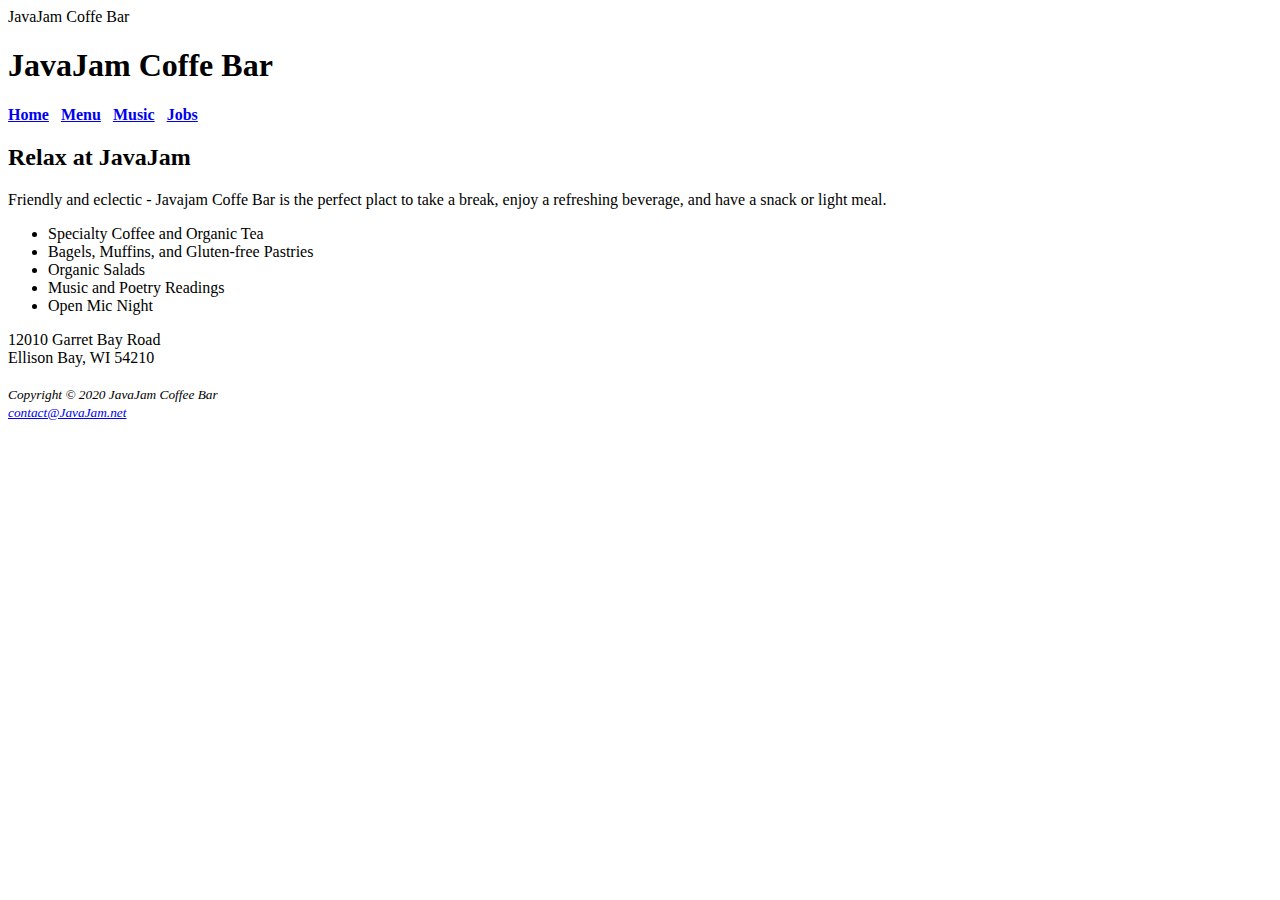
==== index.html @ 983f32f0 "Update index.html" ====
<!DOCTYPE html>
<html lang="en">
<head>
<titile>JavaJam Coffe Bar</title>
<meta charset="utf-8">
</head>
<body>
<h1>JavaJam Coffe Bar</h1>
<nav>
<b>
<a href="index.html">Home</a>  &nbsp;
<a href="menu.html">Menu</a>  &nbsp;
<a href="music.html">Music</a>  &nbsp;
<a href="jobs.html">Jobs</a>  &nbsp;
</b>
</nav>
<main>
        <h2>Relax at JavaJam</h2>
        <p>Friendly and eclectic - Javajam Coffe Bar is the perfect plact to take a break, enjoy a refreshing beverage, and have a snack or light meal.</p></p>
<ul>
     <li>Specialty Coffee and Organic Tea</Li>
     <li>Bagels, Muffins, and Gluten-free Pastries</Li>
     <li>Organic Salads</Li>                                  
     <li>Music and Poetry Readings</Li>
     <li>Open Mic Night</Li>
</ul>    
<div>
12010 Garret Bay Road<br>
Ellison Bay, WI 54210<br>
</div>        
<br>
</main>
<footer>
<small><i>
   Copyright &copy; 2020 JavaJam Coffee Bar<br>  
        <a href="mailto:dromancheck@bbrook.k12.nj.us">contact@JavaJam.net</a>
        </i></small>    
</footer>  
<body>
</html>
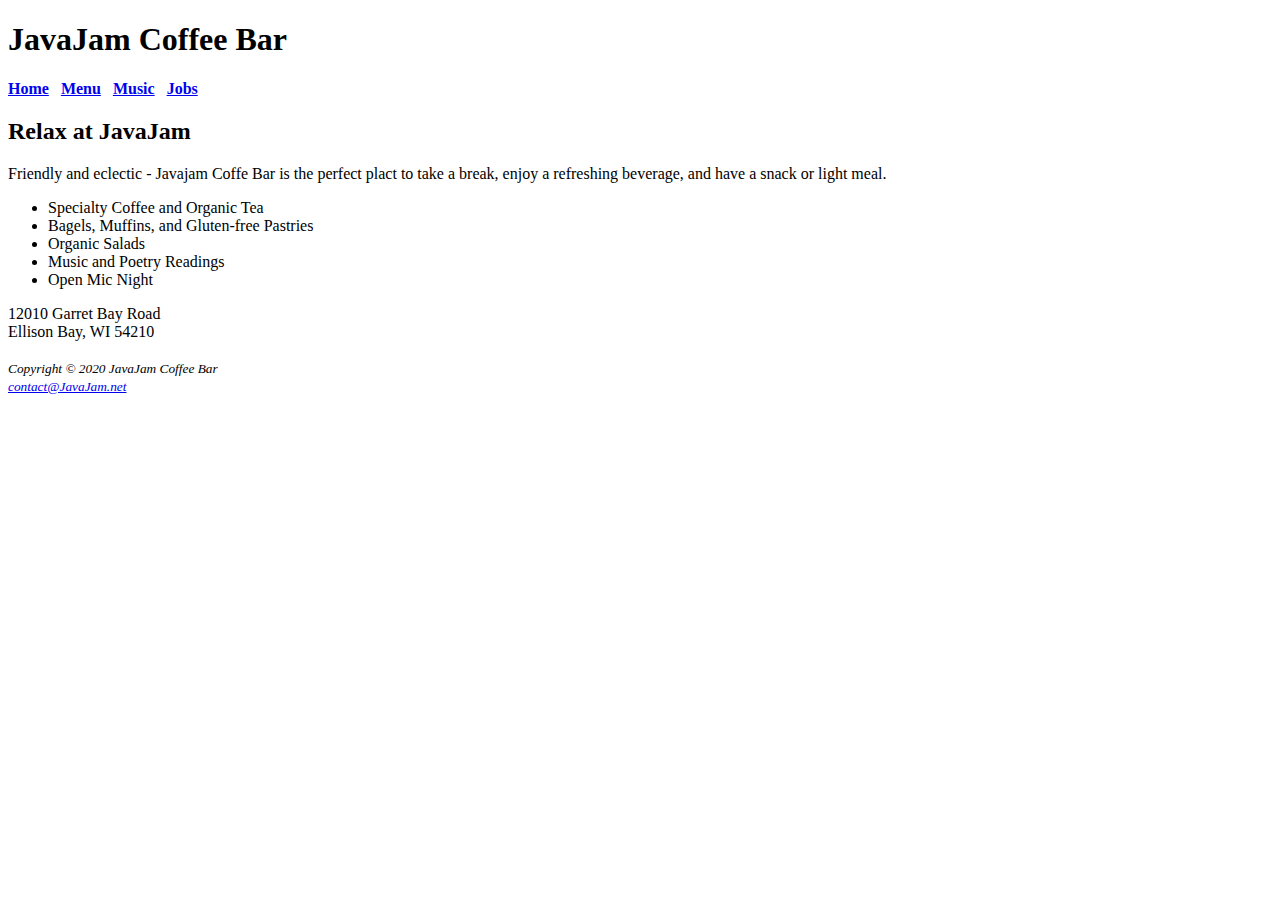
==== commit 53de67ac: "Update index.html" ====
--- a/index.html
+++ b/index.html
@@ -1,11 +1,11 @@
 <!DOCTYPE html>
 <html lang="en">
 <head>
-<titile>JavaJam Coffe Bar</title>
+<title>JavaJam Coffee Bar</title>
 <meta charset="utf-8">
 </head>
 <body>
-<h1>JavaJam Coffe Bar</h1>
+<h1>JavaJam Coffee Bar</h1>
 <nav>
 <b>
 <a href="index.html">Home</a>  &nbsp;
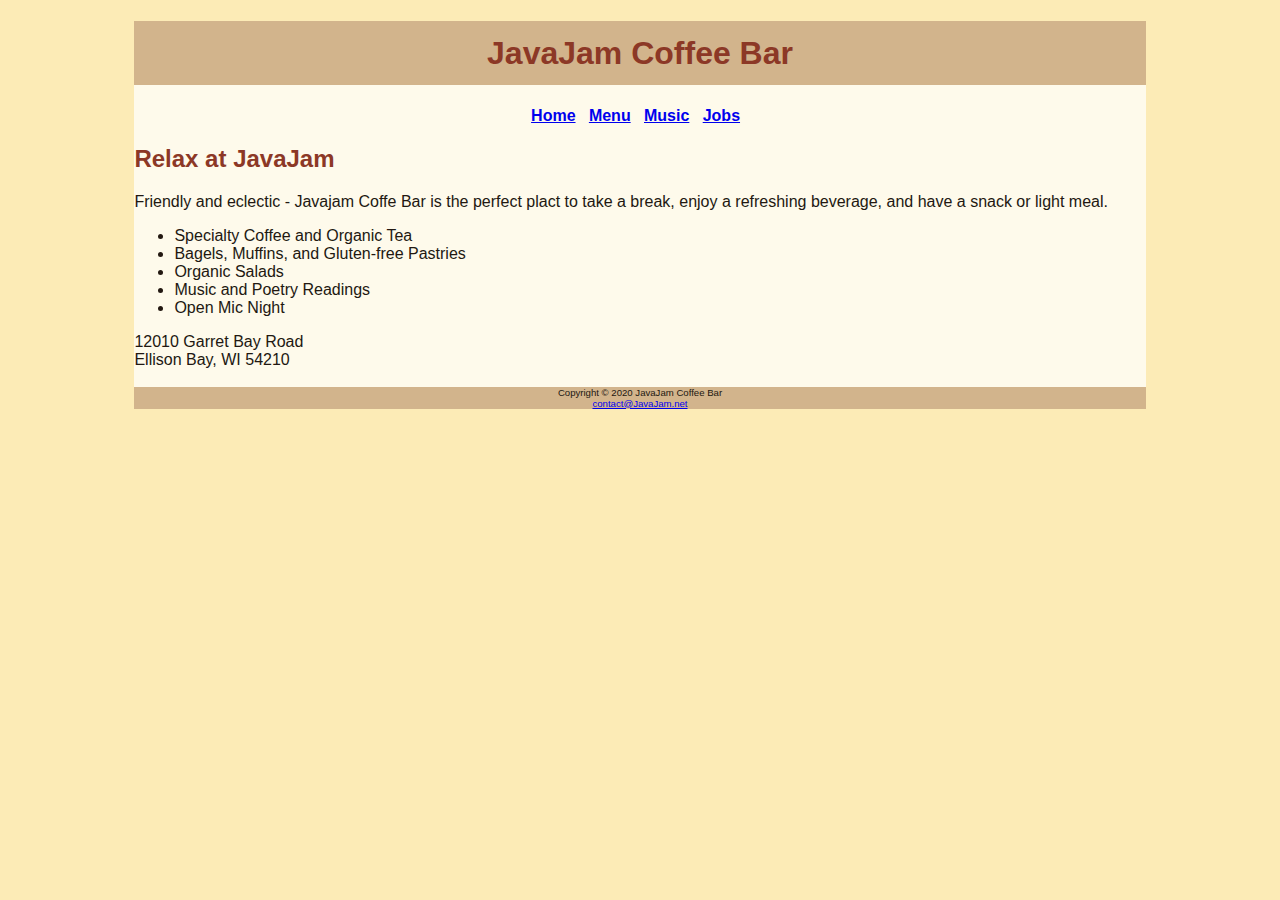
==== commit 3fcdbb4e: "Update index.html" ====
--- a/index.html
+++ b/index.html
@@ -3,20 +3,23 @@
 <head>
 <title>JavaJam Coffee Bar</title>
 <meta charset="utf-8">
+<link href="javajam.css" rel="stylesheet"> 
 </head>
 <body>
+<div id="wrapper"> <!-- Added Chap3-->        
+<header>        
 <h1>JavaJam Coffee Bar</h1>
-<nav>
-<b>
+</header>        
+<nav> 
 <a href="index.html">Home</a>  &nbsp;
 <a href="menu.html">Menu</a>  &nbsp;
 <a href="music.html">Music</a>  &nbsp;
 <a href="jobs.html">Jobs</a>  &nbsp;
-</b>
 </nav>
 <main>
         <h2>Relax at JavaJam</h2>
-        <p>Friendly and eclectic - Javajam Coffe Bar is the perfect plact to take a break, enjoy a refreshing beverage, and have a snack or light meal.</p></p>
+        <p>Friendly and eclectic - Javajam Coffe Bar is the perfect plact to take a break, enjoy a refreshing beverage, and have a snack or light meal.</p>
+        
 <ul>
      <li>Specialty Coffee and Organic Tea</Li>
      <li>Bagels, Muffins, and Gluten-free Pastries</Li>
@@ -31,10 +34,9 @@
 <br>
 </main>
 <footer>
-<small><i>
    Copyright &copy; 2020 JavaJam Coffee Bar<br>  
         <a href="mailto:dromancheck@bbrook.k12.nj.us">contact@JavaJam.net</a>
-        </i></small>    
 </footer>  
-<body>
+</div>
+</body>
 </html>        
--- a/javajam.css
+++ b/javajam.css
@@ -0,0 +1,23 @@
+body {background-color: #FCEBB6;
+      color: #221811;
+      font-family: Tahoma, Arial, sans-serif; 
+}
+#wrapper { background-color: #FEFAEB;
+           margin-left: auto;
+           margin-right: auto;
+           width: 80%;
+}
+header { background-color: #D2B48C;
+         color: #8C3826;
+         text-align: center;
+}
+h1 { line-height: 200%; }
+h2 { color: #8C3826; }
+nav { font-weight: bold;
+       text-align: center;
+}
+footer {background-color: #D2B48C;
+        font-size: .60em;
+        font-syle: italic;
+        text-align: center;  
+ }
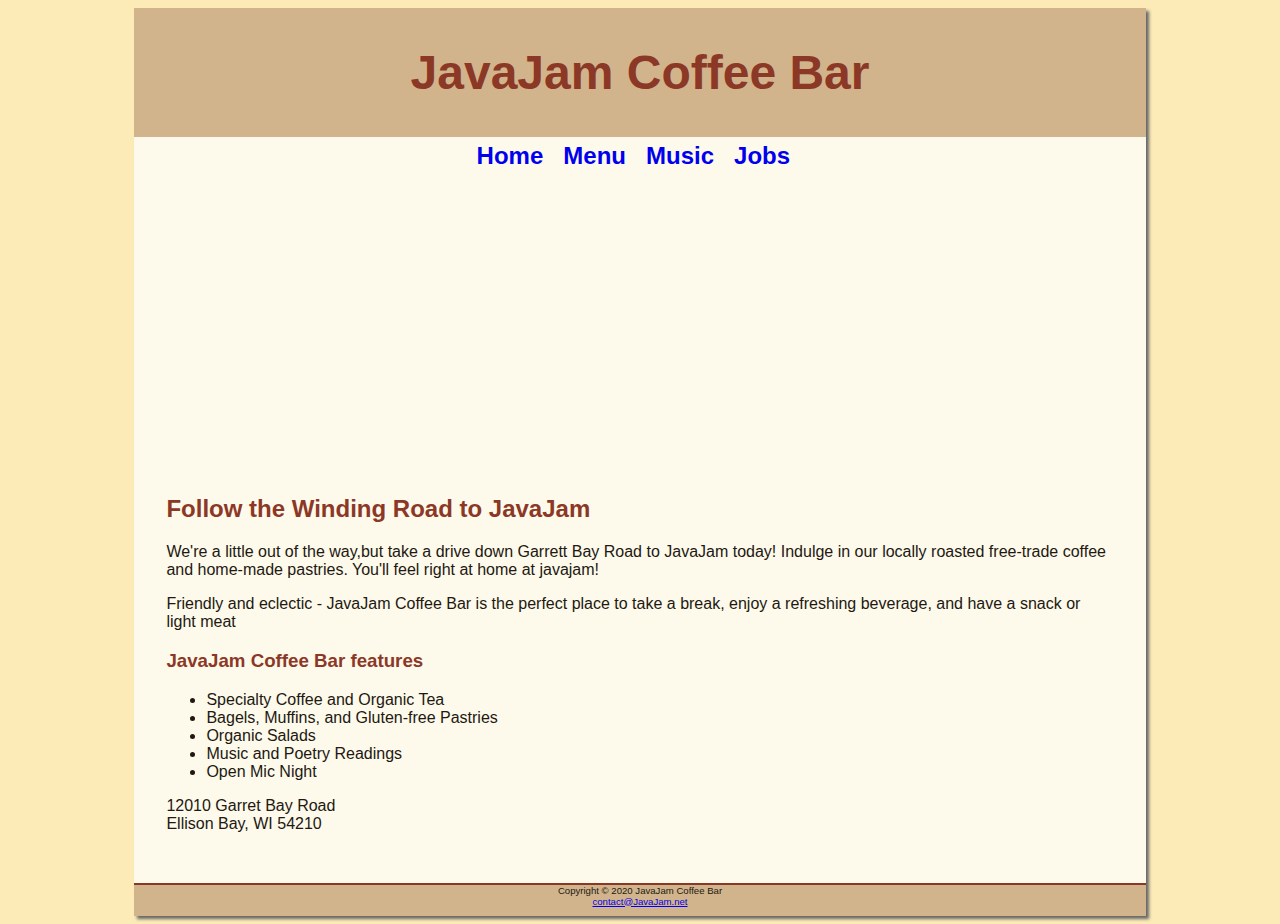
==== commit f4f1469b: "Update index.html" ====
--- a/index.html
+++ b/index.html
@@ -16,10 +16,15 @@
 <a href="music.html">Music</a>  &nbsp;
 <a href="jobs.html">Jobs</a>  &nbsp;
 </nav>
+<div id="homehero">
+</div>        
 <main>
-        <h2>Relax at JavaJam</h2>
-        <p>Friendly and eclectic - Javajam Coffe Bar is the perfect plact to take a break, enjoy a refreshing beverage, and have a snack or light meal.</p>
-        
+        <h2>Follow the Winding Road to JavaJam</h2>
+        <p>We're a little out of the way,but take a drive down Garrett Bay Road to JavaJam
+        today! Indulge in our locally roasted free-trade coffee and home-made pastries. You'll feel right at home at javajam!</p>
+        <p>Friendly and eclectic - JavaJam Coffee Bar is the perfect place to take a break,
+         enjoy a refreshing beverage, and have a snack or light meat </p>
+        <h3> JavaJam Coffee Bar features </h3>
 <ul>
      <li>Specialty Coffee and Organic Tea</Li>
      <li>Bagels, Muffins, and Gluten-free Pastries</Li>
--- a/javajam.css
+++ b/javajam.css
@@ -1,4 +1,8 @@
 body {background-color: #FCEBB6;
+      background-image: url(faderoad50.jpg);
+      background-repeat: no-repeat;
+      background-size:cover;
+      background-attachment:fixed;
       color: #221811;
       font-family: Tahoma, Arial, sans-serif; 
 }
@@ -6,18 +10,49 @@
            margin-left: auto;
            margin-right: auto;
            width: 80%;
+           min-width: 900px;
+           max-width: 1280px;
+           box-shadow: 3px 3px 3px #676767;
 }
 header { background-color: #D2B48C;
          color: #8C3826;
          text-align: center;
+         padding-top: 5px;
+         padding-bottom: 5px;
 }
-h1 { line-height: 200%; }
+h1 { font-size: 3em; }
 h2 { color: #8C3826; }
+h3, dt {color:#8C3826}
+h4 {background-color: #D2B48C;
+    font-size: 1.2em;
+    padding-left: .5em;
+    padding-bottom: .25em;  
+}
 nav { font-weight: bold;
        text-align: center;
+       font-size: 1.5em;
+       padding-top: 5px;
+       padding-bottom: 5px;
+}
+nav a {text-decoration:none;}
+main {display: block;
+      padding-left: 2em;
+      padding-right: 2em;
+      padding-bottom: 2em;
+}
+.details {padding-left: 20%;
+          padding-right: 20%;}
+img {padding-left: 10px;
+          padding-right: 10px;}
+#homehero { height:300px;
+            background-image: url(hero.jpg);
+            background-repeat: no-repeat; 
+            background-size: cover;
 }
 footer {background-color: #D2B48C;
         font-size: .60em;
         font-syle: italic;
         text-align: center;  
+        padding-bottom: 1em;
+        border-top: 2px solid #8C3826;
  }
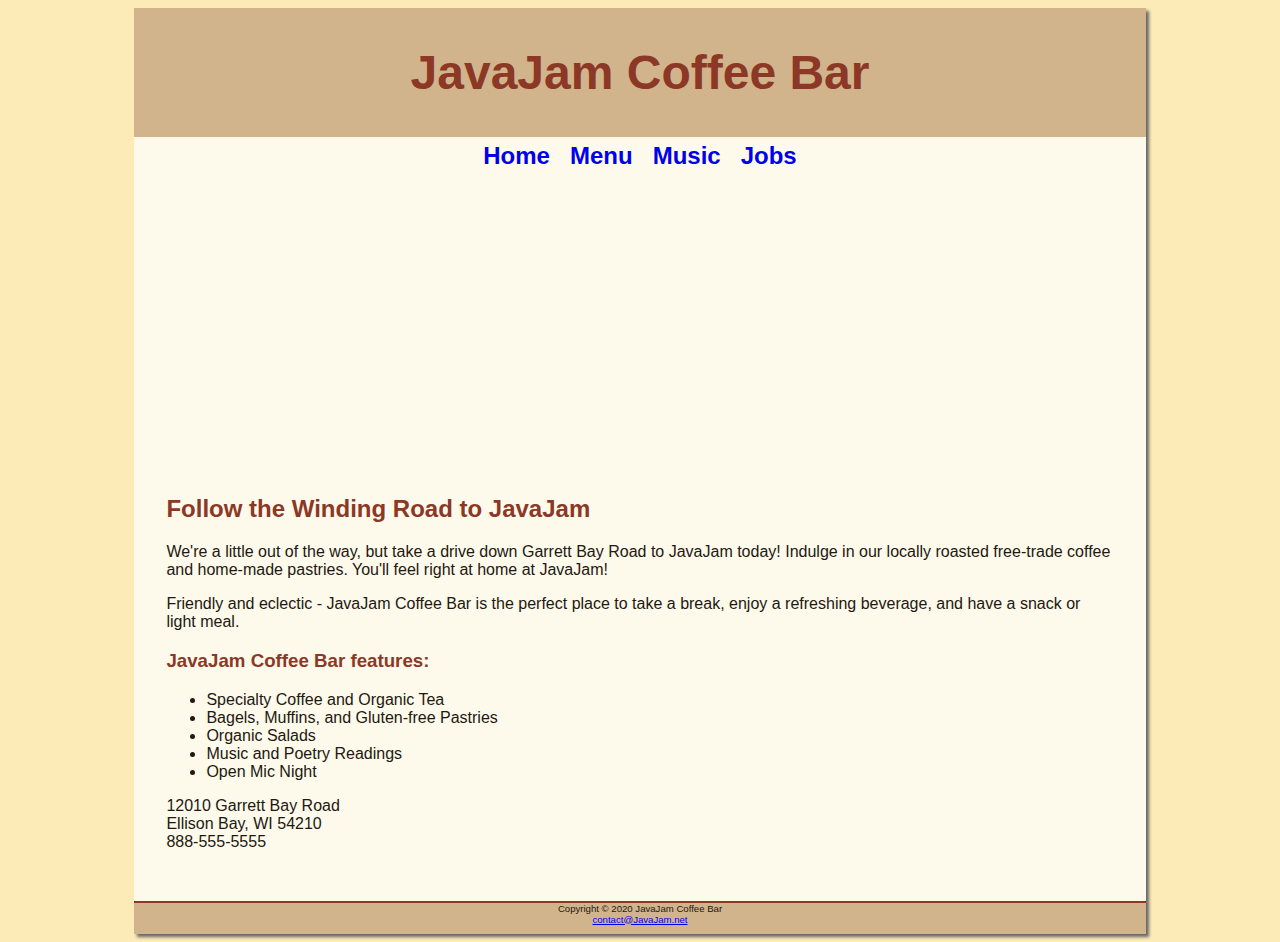
==== commit 957f8b8c: "Update index.html" ====
--- a/index.html
+++ b/index.html
@@ -3,45 +3,47 @@
 <head>
 <title>JavaJam Coffee Bar</title>
 <meta charset="utf-8">
-<link href="javajam.css" rel="stylesheet"> 
+<link href="javajam.css" rel="stylesheet">
 </head>
 <body>
-<div id="wrapper"> <!-- Added Chap3-->        
-<header>        
+<div id="wrapper">
+<header>  
 <h1>JavaJam Coffee Bar</h1>
-</header>        
-<nav> 
-<a href="index.html">Home</a>  &nbsp;
-<a href="menu.html">Menu</a>  &nbsp;
-<a href="music.html">Music</a>  &nbsp;
-<a href="jobs.html">Jobs</a>  &nbsp;
+</header>
+<nav>  
+<a href="index.html">Home</a> &nbsp;
+<a href="menu.html">Menu</a> &nbsp; 
+<a href="music.html">Music</a> &nbsp; 
+<a href="jobs.html">Jobs</a>
 </nav>
 <div id="homehero">
-</div>        
-<main>
-        <h2>Follow the Winding Road to JavaJam</h2>
-        <p>We're a little out of the way,but take a drive down Garrett Bay Road to JavaJam
-        today! Indulge in our locally roasted free-trade coffee and home-made pastries. You'll feel right at home at javajam!</p>
-        <p>Friendly and eclectic - JavaJam Coffee Bar is the perfect place to take a break,
-         enjoy a refreshing beverage, and have a snack or light meat </p>
-        <h3> JavaJam Coffee Bar features </h3>
-<ul>
-     <li>Specialty Coffee and Organic Tea</Li>
-     <li>Bagels, Muffins, and Gluten-free Pastries</Li>
-     <li>Organic Salads</Li>                                  
-     <li>Music and Poetry Readings</Li>
-     <li>Open Mic Night</Li>
-</ul>    
+</div>  
+<main>  
+<h2>Follow the Winding Road to JavaJam</h2>
+<p>We're a little out of the way, but take a drive down Garrett Bay Road to JavaJam
+today! Indulge in our locally roasted free-trade coffee and home-made pastries. You'll 
+feel right at home at JavaJam!</p>  
+<p>Friendly and eclectic - JavaJam Coffee Bar is the perfect place to take a break, 
+  enjoy a refreshing beverage, and have a snack or light meal.</p>
+<h3>JavaJam Coffee Bar features:</h3>
+<ul>  
+  <li>Specialty Coffee and Organic Tea</li>
+  <li>Bagels, Muffins, and Gluten-free Pastries</li>
+  <li>Organic Salads</li>  
+  <li>Music and Poetry Readings</li> 
+  <li>Open Mic Night</li> 
+</ul> 
 <div>
-12010 Garret Bay Road<br>
+12010 Garrett Bay Road<br>
 Ellison Bay, WI 54210<br>
-</div>        
+888-555-5555<br>
+</div>
 <br>
-</main>
+</main>  
 <footer>
-   Copyright &copy; 2020 JavaJam Coffee Bar<br>  
-        <a href="mailto:dromancheck@bbrook.k12.nj.us">contact@JavaJam.net</a>
-</footer>  
+  Copyright &copy; 2020 JavaJam Coffee Bar<br>  
+  <a href="mailto:yourfirstname@yourlastname.com">contact@JavaJam.net</a>
+</footer>
 </div>
 </body>
-</html>        
+</html>
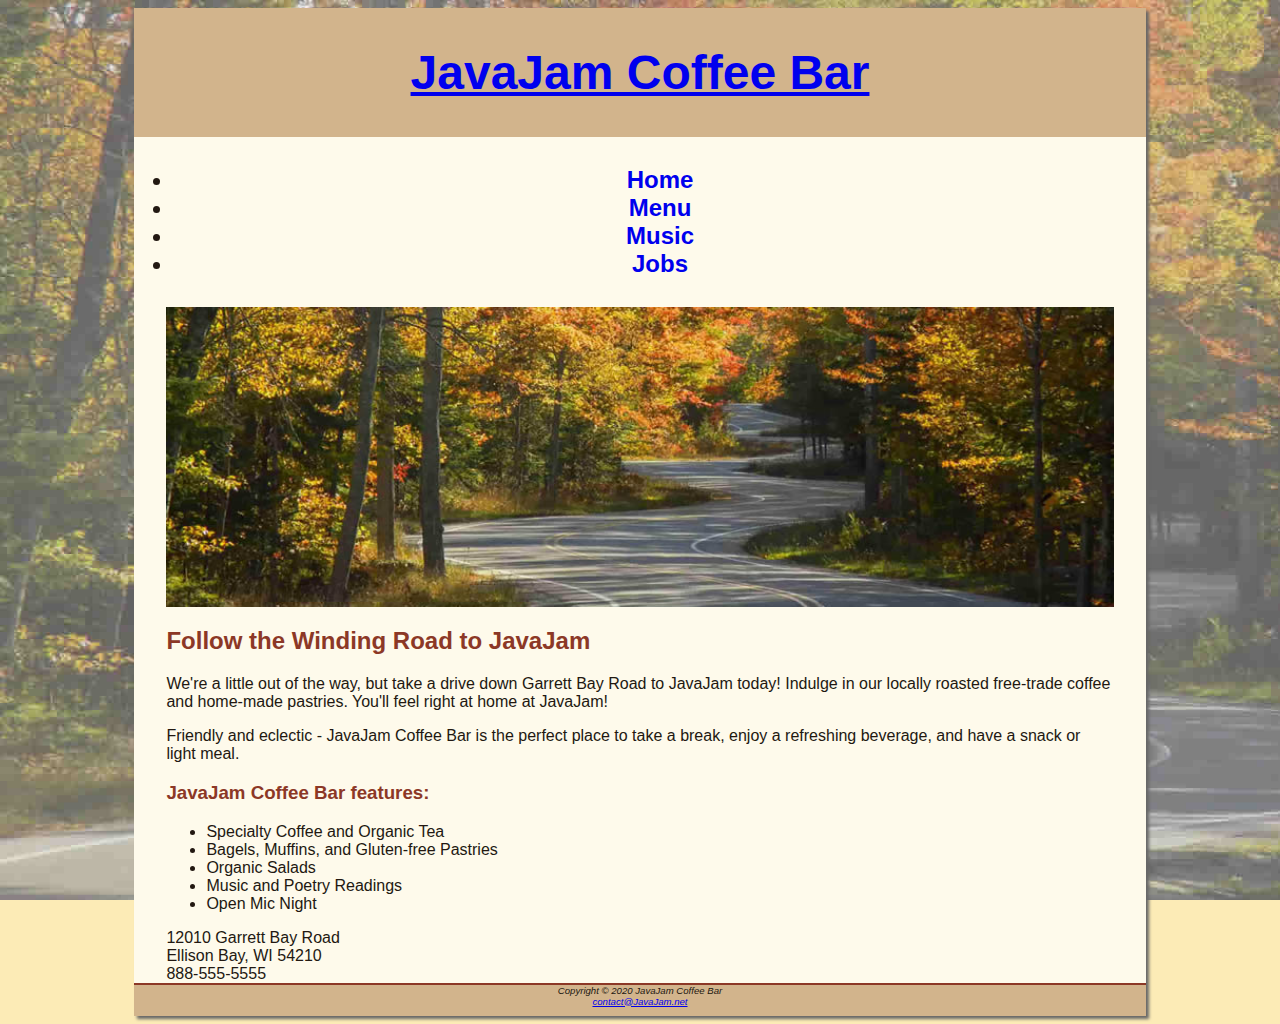
==== commit 9764024a: "Update index.html" ====
--- a/index.html
+++ b/index.html
@@ -7,18 +7,20 @@
 </head>
 <body>
 <div id="wrapper">
-<header>  
-<h1>JavaJam Coffee Bar</h1>
+<header>
+ <h1><a href="index.html">JavaJam Coffee Bar</a></h1>  
 </header>
-<nav>  
-<a href="index.html">Home</a> &nbsp;
-<a href="menu.html">Menu</a> &nbsp; 
-<a href="music.html">Music</a> &nbsp; 
-<a href="jobs.html">Jobs</a>
+<nav> 
+<ul>  
+<li><a href="index.html">Home</a></li>  
+<li><a href="menu.html">Menu</a></li> 
+<li><a href="music.html">Music</a></li> 
+<li><a href="jobs.html">Jobs</a></li>
+</ul>  
 </nav>
+<main>  
 <div id="homehero">
 </div>  
-<main>  
 <h2>Follow the Winding Road to JavaJam</h2>
 <p>We're a little out of the way, but take a drive down Garrett Bay Road to JavaJam
 today! Indulge in our locally roasted free-trade coffee and home-made pastries. You'll 
@@ -38,7 +40,6 @@
 Ellison Bay, WI 54210<br>
 888-555-5555<br>
 </div>
-<br>
 </main>  
 <footer>
   Copyright &copy; 2020 JavaJam Coffee Bar<br>  
--- a/javajam.css
+++ b/javajam.css
@@ -1,58 +1,58 @@
-body {background-color: #FCEBB6;
-      background-image: url(faderoad50.jpg);
-      background-repeat: no-repeat;
-      background-size:cover;
-      background-attachment:fixed;
-      color: #221811;
-      font-family: Tahoma, Arial, sans-serif; 
+body {  background-color: #FCEBB6;
+        color: #221811;
+        font-family: Tahoma, Arial, sans-serif;
+	background-image: url(fadedroad50.jpg);
+	background-repeat: no-repeat;
+	background-size: cover;
+	background-attachment: fixed;
 }
 #wrapper { background-color: #FEFAEB;
            margin-left: auto;
            margin-right: auto;
            width: 80%;
-           min-width: 900px;
-           max-width: 1280px;
-           box-shadow: 3px 3px 3px #676767;
-}
-header { background-color: #D2B48C;
-         color: #8C3826;
-         text-align: center;
-         padding-top: 5px;
-         padding-bottom: 5px;
+	   min-width: 900px;
+	   max-width: 1280px;
+	   box-shadow: 3px 3px 3px #676767;
+}   
+header { background-color: #D2B48C; 
+         color: #8C3826; 
+	 text-align: center; 
+	 padding-top: 5px;
+	 padding-bottom: 5px;
 }
 h1 { font-size: 3em; }
 h2 { color: #8C3826; }
-h3, dt {color:#8C3826}
-h4 {background-color: #D2B48C;
-    font-size: 1.2em;
-    padding-left: .5em;
-    padding-bottom: .25em;  
+h3, dt { color: #8C3826; }
+h4 { background-color: #D2B48C;
+     font-size: 1.2em;
+     padding-left: .5em;
+     padding-bottom: .25em;
+}	
+nav { font-weight: bold; 
+      text-align: center;
+      font-size: 1.5em;
+      padding-top: 5px;
+      padding-bottom: 5px;
 }
-nav { font-weight: bold;
-       text-align: center;
-       font-size: 1.5em;
-       padding-top: 5px;
-       padding-bottom: 5px;
+nav a { text-decoration: none; }
+main { display: block;
+       padding-left: 2em;
+       padding-right: 2em;
+       padding:bottom: 2em;
 }
-nav a {text-decoration:none;}
-main {display: block;
-      padding-left: 2em;
-      padding-right: 2em;
-      padding-bottom: 2em;
+.details { padding-left: 20%;
+	   padding-right: 20%; }
+img { padding-left: 10px;
+      padding-right: 10px; }
+#homehero { height: 300px;
+	    background-image: url(hero.jpg);
+	    background-repeat: no-repeat;
+	    background-size: cover;
 }
-.details {padding-left: 20%;
-          padding-right: 20%;}
-img {padding-left: 10px;
-          padding-right: 10px;}
-#homehero { height:300px;
-            background-image: url(hero.jpg);
-            background-repeat: no-repeat; 
-            background-size: cover;
+footer { background-color: #D2B48C;
+	 font-size: .60em;
+	 font-style: italic;
+	 text-align: center;
+	 padding-bottom: 1em;
+	 border-top: 2px solid #8C3826;
 }
-footer {background-color: #D2B48C;
-        font-size: .60em;
-        font-syle: italic;
-        text-align: center;  
-        padding-bottom: 1em;
-        border-top: 2px solid #8C3826;
- }
